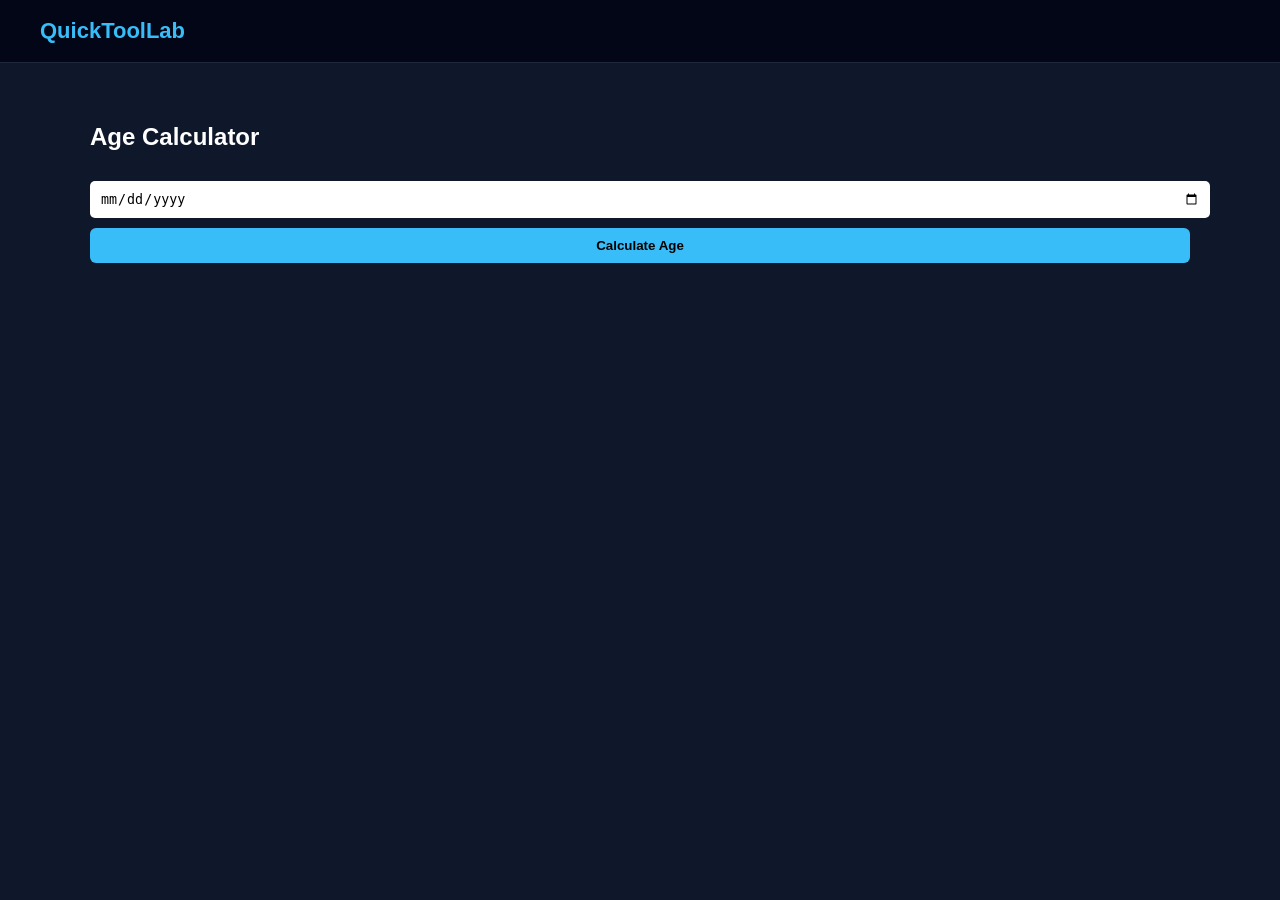
==== tools/age-calculator.html @ fe3d5049 "Create age-calculator.html" ====
<!DOCTYPE html>
<html>
<head>
<title>Age Calculator | QuickToolLab</title>
<link rel="stylesheet" href="../style.css">
</head>

<body>

<nav>
<h1>QuickToolLab</h1>
</nav>

<div class="container">

<h2>Age Calculator</h2>

<input type="date" id="birthdate">

<button onclick="age()">Calculate Age</button>

<div id="result" class="result"></div>

</div>

<script>

function age(){

let birth=new Date(document.getElementById("birthdate").value)

let today=new Date()

let age=today.getFullYear()-birth.getFullYear()

document.getElementById("result").innerText=age+" years"

}

</script>

</body>
</html>
---- style.css ----
body{
margin:0;
font-family:Arial;
background:#0f172a;
color:white;
}

nav{
display:flex;
justify-content:space-between;
align-items:center;
padding:18px 40px;
background:#020617;
border-bottom:1px solid #1e293b;
}

nav h1{
margin:0;
color:#38bdf8;
font-size:22px;
}

.hero{
text-align:center;
padding:60px 20px;
}

.hero h2{
font-size:40px;
color:#38bdf8;
}

.hero p{
color:#94a3b8;
}

.container{
max-width:1100px;
margin:auto;
padding:40px;
}

.grid{
display:grid;
grid-template-columns:repeat(auto-fit,minmax(250px,1fr));
gap:25px;
}

.card{
background:#1e293b;
padding:25px;
border-radius:12px;
text-align:center;
}

.card h3{
color:#38bdf8;
}

.card a{
display:inline-block;
margin-top:10px;
padding:10px 15px;
background:#38bdf8;
color:black;
text-decoration:none;
border-radius:6px;
font-weight:bold;
}

input{
width:100%;
padding:10px;
margin-top:10px;
border:none;
border-radius:5px;
}

button{
width:100%;
margin-top:10px;
padding:10px;
background:#38bdf8;
border:none;
border-radius:6px;
cursor:pointer;
font-weight:bold;
}

.result{
margin-top:10px;
color:#22c55e;
}

footer{
text-align:center;
padding:30px;
color:#94a3b8;
}
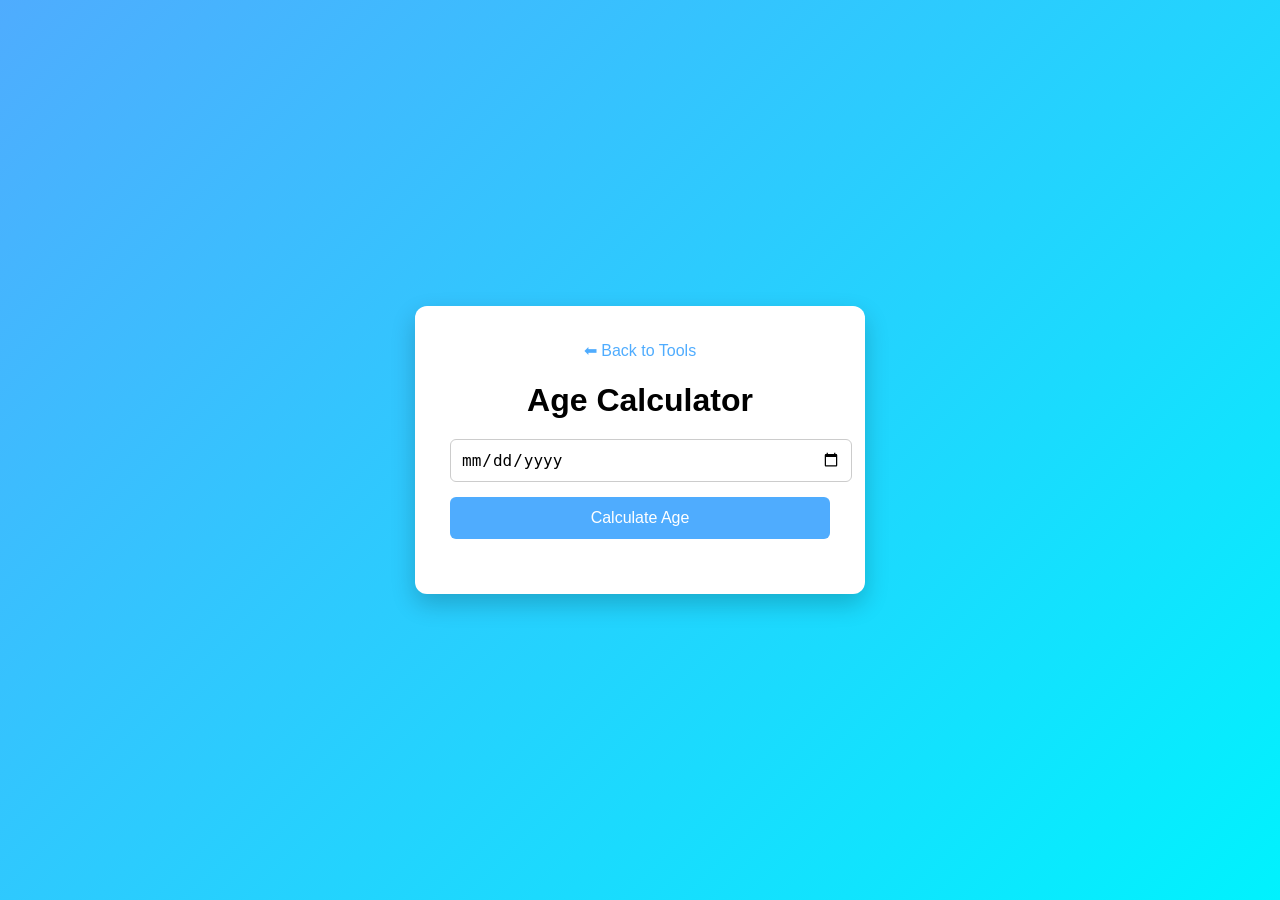
==== commit 9a3aed5e: "Update age-calculator.html" ====
--- a/tools/age-calculator.html
+++ b/tools/age-calculator.html
@@ -1,39 +1,160 @@
 <!DOCTYPE html>
-<html>
+<html lang="en">
 <head>
+
+<meta charset="UTF-8">
+<meta name="viewport" content="width=device-width, initial-scale=1.0">
+
 <title>Age Calculator | QuickToolLab</title>
-<link rel="stylesheet" href="../style.css">
+
+<style>
+
+body{
+font-family:Arial, Helvetica, sans-serif;
+background:linear-gradient(135deg,#4facfe,#00f2fe);
+margin:0;
+display:flex;
+justify-content:center;
+align-items:center;
+height:100vh;
+}
+
+.container{
+background:white;
+padding:35px;
+border-radius:12px;
+width:380px;
+text-align:center;
+box-shadow:0 10px 25px rgba(0,0,0,0.2);
+}
+
+h1{
+margin-bottom:20px;
+}
+
+input{
+width:100%;
+padding:10px;
+margin-bottom:15px;
+border-radius:6px;
+border:1px solid #ccc;
+font-size:16px;
+}
+
+button{
+width:100%;
+padding:12px;
+background:#4facfe;
+color:white;
+border:none;
+border-radius:6px;
+font-size:16px;
+cursor:pointer;
+}
+
+button:hover{
+background:#3793ff;
+}
+
+.result{
+margin-top:20px;
+text-align:left;
+font-size:15px;
+}
+
+.box{
+background:#f3f3f3;
+padding:8px;
+margin-bottom:6px;
+border-radius:5px;
+}
+
+.back{
+display:block;
+margin-bottom:15px;
+color:#4facfe;
+text-decoration:none;
+}
+
+</style>
+
 </head>
 
 <body>
 
-<nav>
-<h1>QuickToolLab</h1>
-</nav>
-
 <div class="container">
 
-<h2>Age Calculator</h2>
+<a class="back" href="../index.html">⬅ Back to Tools</a>
+
+<h1>Age Calculator</h1>
 
 <input type="date" id="birthdate">
 
-<button onclick="age()">Calculate Age</button>
+<button onclick="calculateAge()">Calculate Age</button>
 
-<div id="result" class="result"></div>
+<div class="result" id="result"></div>
 
 </div>
 
+
 <script>
 
-function age(){
+function calculateAge(){
 
-let birth=new Date(document.getElementById("birthdate").value)
+let dob = document.getElementById("birthdate").value;
 
-let today=new Date()
+if(!dob){
+alert("Please select birth date");
+return;
+}
 
-let age=today.getFullYear()-birth.getFullYear()
+let birthDate = new Date(dob);
+let today = new Date();
 
-document.getElementById("result").innerText=age+" years"
+let years = today.getFullYear() - birthDate.getFullYear();
+let months = today.getMonth() - birthDate.getMonth();
+let days = today.getDate() - birthDate.getDate();
+
+if(days < 0){
+months--;
+days += new Date(today.getFullYear(), today.getMonth(), 0).getDate();
+}
+
+if(months < 0){
+years--;
+months += 12;
+}
+
+let diff = today - birthDate;
+
+let totalDays = Math.floor(diff/(1000*60*60*24));
+let totalHours = Math.floor(diff/(1000*60*60));
+let totalMinutes = Math.floor(diff/(1000*60));
+let totalSeconds = Math.floor(diff/1000);
+
+let nextBirthday = new Date(today.getFullYear(), birthDate.getMonth(), birthDate.getDate());
+
+if(nextBirthday < today){
+nextBirthday.setFullYear(today.getFullYear()+1);
+}
+
+let daysLeft = Math.ceil((nextBirthday - today)/(1000*60*60*24));
+
+document.getElementById("result").innerHTML = `
+
+<div class="box">🎂 Age: <b>${years} Years ${months} Months ${days} Days</b></div>
+
+<div class="box">📅 Total Days Lived: <b>${totalDays}</b></div>
+
+<div class="box">⏰ Total Hours: <b>${totalHours}</b></div>
+
+<div class="box">⏱ Total Minutes: <b>${totalMinutes}</b></div>
+
+<div class="box">⌛ Total Seconds: <b>${totalSeconds}</b></div>
+
+<div class="box">🎉 Next Birthday In: <b>${daysLeft} Days</b></div>
+
+`;
 
 }
 
